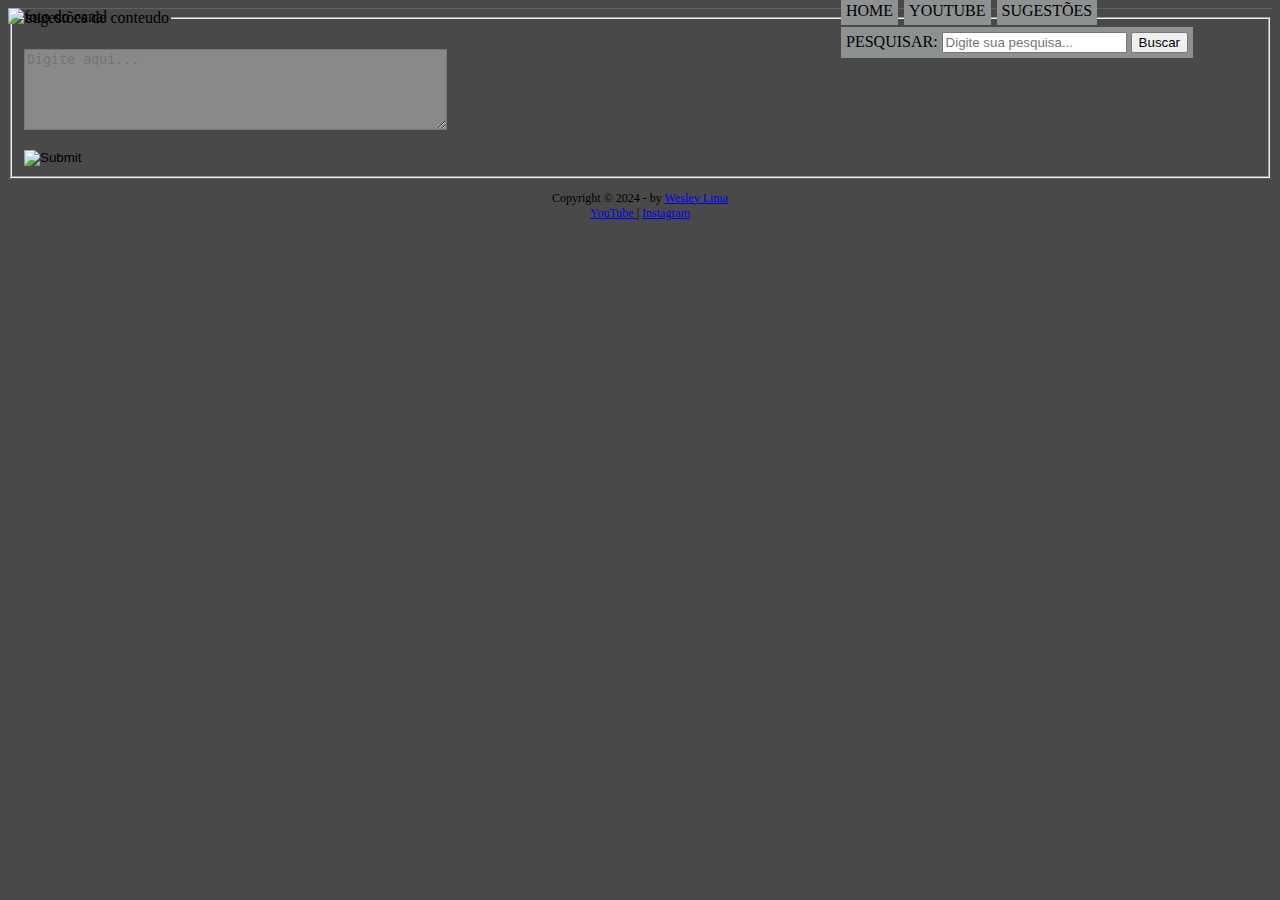
==== assent/sugestoes.html @ de192706 "mais uma parte!" ====
<!DOCTYPE html>
<html lang="en">
<head>
    <meta charset="UTF-8">
    <meta name="viewport" content="width=device-width, initial-scale=1.0">
    <title>FATOS BÍBLICOS</title>
    <link rel="stylesheet" href="sty.css">
</head>
<body>

    <header class="cabecalho">
        <img src="E:\projetosdev\site_fatos_biblicos\photos\img-canal-sfundo.png" alt="foto do canal">
        <hgroup>
            <h1>FATOS BÍBLICOS</h1>
            <h2>Mensagens, curiosidades e muito mais!</h2>
        </hgroup>
        
        <div class="menu">
            
            <ul>
                <li ><a href="index.html"> Home</a> </li>
               
                <li><a href="https://www.youtube.com/@canalfatosbiblicos" target="_blank">YouTube</a> </li>
                
                <li ><a href="sugestoes.html">Sugestões</a> </li>
                <li >
                    <form action="/search" method="get">
                        <label for="search">Pesquisar:</label>
                        <input type="text" id="search" name="q" placeholder="Digite sua pesquisa...">
                        <button type="submit">Buscar</button>
                    </form></li>
            </ul>
        </div>  
    </header>
    <div class="form">
        <fieldset class="msg">
            <legend> sugestões de conteudo</legend>
            
            <p> <textarea  name="amsg" class="bmsg" cols="50" rows="5" placeholder="Digite aqui..." ></textarea>  </p>

            <input type="image" class="botao" src="E:\projetosdev\site_fatos_biblicos\photos\enviar.png">

        </fieldset>

        <footer class="rodape">

            <p> Copyright &copy; 2024 - by <a href="https://github.com/wesley01111" target = "blank">Wesley Lima</a> <br/>
            <a href="https://www.youtube.com/@canalfatosbiblicos" target="blank"> YouTube </a>| <a href="https://www.instagram.com/fato_sbiblicos/" target="blank">Instagram</a></p>

            
        </footer>

        
    </div>
</body>
</html>
---- assent/sty.css ----
body{
    background-color: rgb(73, 73, 73);
}
img{
   
    width: 300px;
    background-attachment: fixed;
}
hgroup{
    
    margin-top: -150px;
    margin-left: 280px;
   
}
.cabecalho{
    border-bottom: 1px solid #606060;
    

}

.sessoes{
   
    background-color:#00465e;
}

.menu ul{
list-style: none;
text-transform: uppercase ;
position:absolute;
top: -20px;
left: 800px;

}

.menu li{
    display: inline-block;
    background-color: #8e9192;
    padding: 5px;
    margin: 1px;
    transition: .5s;
}

.menu li:hover{
    background-color: #c0bbbb;
}

.menu a{
   text-decoration: none;
   color: black;
}


.rodape {
font-size: 9pt;
clear: both;
border-top: 1px solid #606060;
}

.rodape p{
text-align: center;
}
.bmsg {
    background-color: #87898a;
}
.botao{
    display: flex;
    width: 90px;
    border-left: 200px;
}
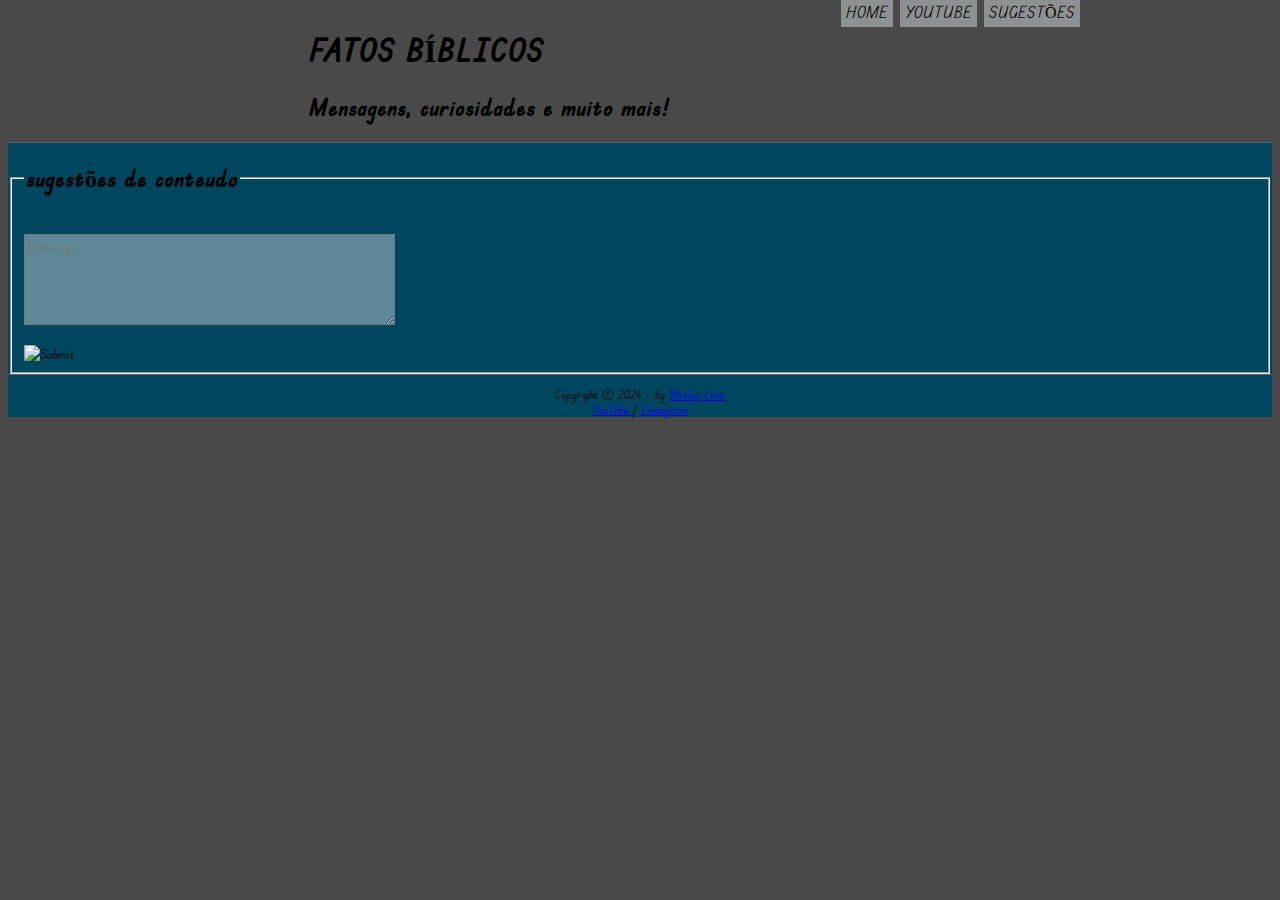
==== commit 87114626: "primeiras adições de video" ====
--- a/assent/sugestoes.html
+++ b/assent/sugestoes.html
@@ -5,6 +5,8 @@
     <meta name="viewport" content="width=device-width, initial-scale=1.0">
     <title>FATOS BÍBLICOS</title>
     <link rel="stylesheet" href="sty.css">
+    <link rel="preconnect" href="https://fonts.gstatic.com" crossorigin>
+    <link href="https://fonts.googleapis.com/css2?family=Dancing+Script:wght@500&family=Edu+TAS+Beginner&family=Rajdhani:wght@300&display=swap" rel="stylesheet">
 </head>
 <body>
 
@@ -15,6 +17,8 @@
             <h2>Mensagens, curiosidades e muito mais!</h2>
         </hgroup>
         
+        <img class="luz" src="E:\projetosdev\site_fatos_biblicos\photos\luzes.png" alt="luzes">
+        
         <div class="menu">
             
             <ul>
@@ -23,35 +27,33 @@
                 <li><a href="https://www.youtube.com/@canalfatosbiblicos" target="_blank">YouTube</a> </li>
                 
                 <li ><a href="sugestoes.html">Sugestões</a> </li>
-                <li >
-                    <form action="/search" method="get">
-                        <label for="search">Pesquisar:</label>
-                        <input type="text" id="search" name="q" placeholder="Digite sua pesquisa...">
-                        <button type="submit">Buscar</button>
-                    </form></li>
+                
+                    
             </ul>
         </div>  
     </header>
-    <div class="form">
-        <fieldset class="msg">
-            <legend> sugestões de conteudo</legend>
-            
-            <p> <textarea  name="amsg" class="bmsg" cols="50" rows="5" placeholder="Digite aqui..." ></textarea>  </p>
+    <section class="sessoes">
+        <div class="form">
+            <fieldset class="msg">
+                <legend> <h2> sugestões de conteudo</h2></legend>
+                
+                <p> <textarea  name="amsg" class="texto" cols="50" rows="5" placeholder= "Digite aqui..." ></textarea>  </p>
 
-            <input type="image" class="botao" src="E:\projetosdev\site_fatos_biblicos\photos\enviar.png">
+                <input type="image" class="botao" src="E:\projetosdev\site_fatos_biblicos\photos\enviar.png">
 
-        </fieldset>
+            </fieldset>
 
-        <footer class="rodape">
+            <footer class="rodape">
 
-            <p> Copyright &copy; 2024 - by <a href="https://github.com/wesley01111" target = "blank">Wesley Lima</a> <br/>
-            <a href="https://www.youtube.com/@canalfatosbiblicos" target="blank"> YouTube </a>| <a href="https://www.instagram.com/fato_sbiblicos/" target="blank">Instagram</a></p>
+                <p> Copyright &copy; 2024 - by <a href="https://github.com/wesley01111" target = "blank">Wesley Lima</a> <br/>
+                <a href="https://www.youtube.com/@canalfatosbiblicos" target="blank"> YouTube </a>| <a href="https://www.instagram.com/fato_sbiblicos/" target="blank">Instagram</a></p>
+
+                
+            </footer>
 
             
-        </footer>
-
-        
-    </div>
+        </div>
+    </section>
 </body>
 </html>
 
--- a/assent/sty.css
+++ b/assent/sty.css
@@ -1,21 +1,30 @@
+
+*{
+    font-family: 'Edu TAS Beginner', cursive;
+}
 body{
     background-color: rgb(73, 73, 73);
 }
-img{
-   
-    width: 300px;
-    background-attachment: fixed;
-}
-hgroup{
-    
-    margin-top: -150px;
-    margin-left: 280px;
-   
-}
+
 .cabecalho{
     border-bottom: 1px solid #606060;
-    
+    display: flex;
+    flex-direction: row;
+}
 
+img{
+    width: 300px;
+    margin-top: -30px;
+}
+
+hgroup{
+    margin-top: 0px;
+    display:block;
+}
+
+
+.luz{
+    margin-left: -130px;
 }
 
 .sessoes{
@@ -59,8 +68,9 @@
 .rodape p{
 text-align: center;
 }
-.bmsg {
-    background-color: #87898a;
+
+.texto {
+    background-color: #ffffff5d;
 }
 .botao{
     display: flex;
